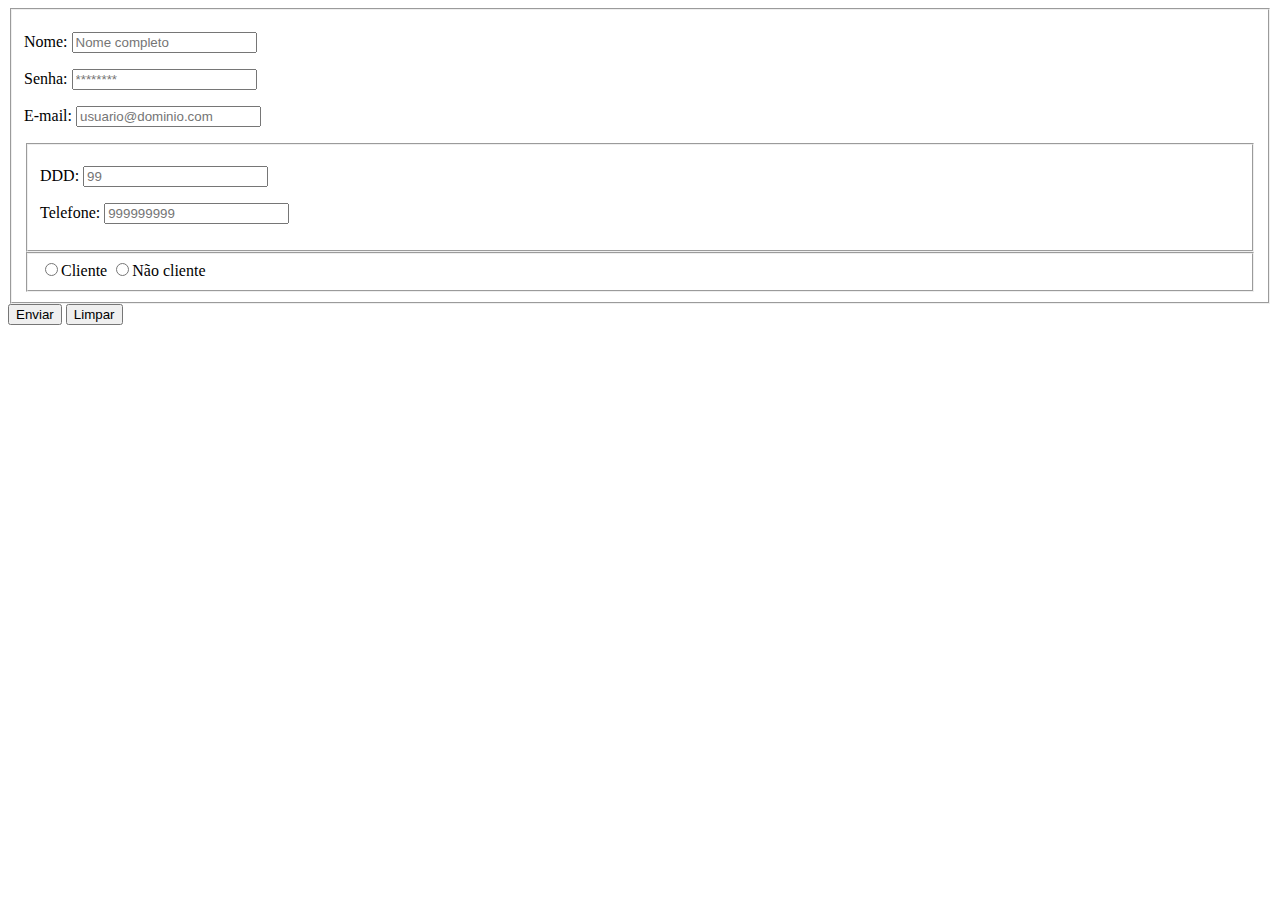
==== m1/u2/a05/SandroCD/fieldset.html @ 3042020c "Merge branch 'digitalcollege-classes:main' into main" ====
<!DOCTYPE html>
<html lang="pt-br">

<head>
    <meta charset="UTF-8">
    <meta name="viewport" content="width=device-width, initial-scale=1.0">
    <title>Exercitando Formulário FIELDSET</title>
</head>

<body>
    <form action="" method="post">
        <fieldset id="usuário">
            <p>Nome: <input type="text" placeholder="Nome completo">
            <p>Senha: <input type="password" placeholder="********" required minlength="6" maxlength="8">
            <p>E-mail: <input type="email" placeholder="usuario@dominio.com">
            <fieldset>
                <p>DDD: <input type="number" placeholder="99" minlength="2" maxlength="2">
                <p>Telefone: <input type="number" placeholder="999999999" minlength="8" maxlength="9">
            </fieldset>
            <fieldset id="sexo">
                <input id="check" name="sexo" type="radio" required>Cliente
                <input id="check" name="sexo" type="radio" required>Não cliente <br>
            </fieldset>
        </fieldset>

        <input type="submit" value="Enviar">
        <input type="reset" value="Limpar">
       
    </form>
</body>

</html>
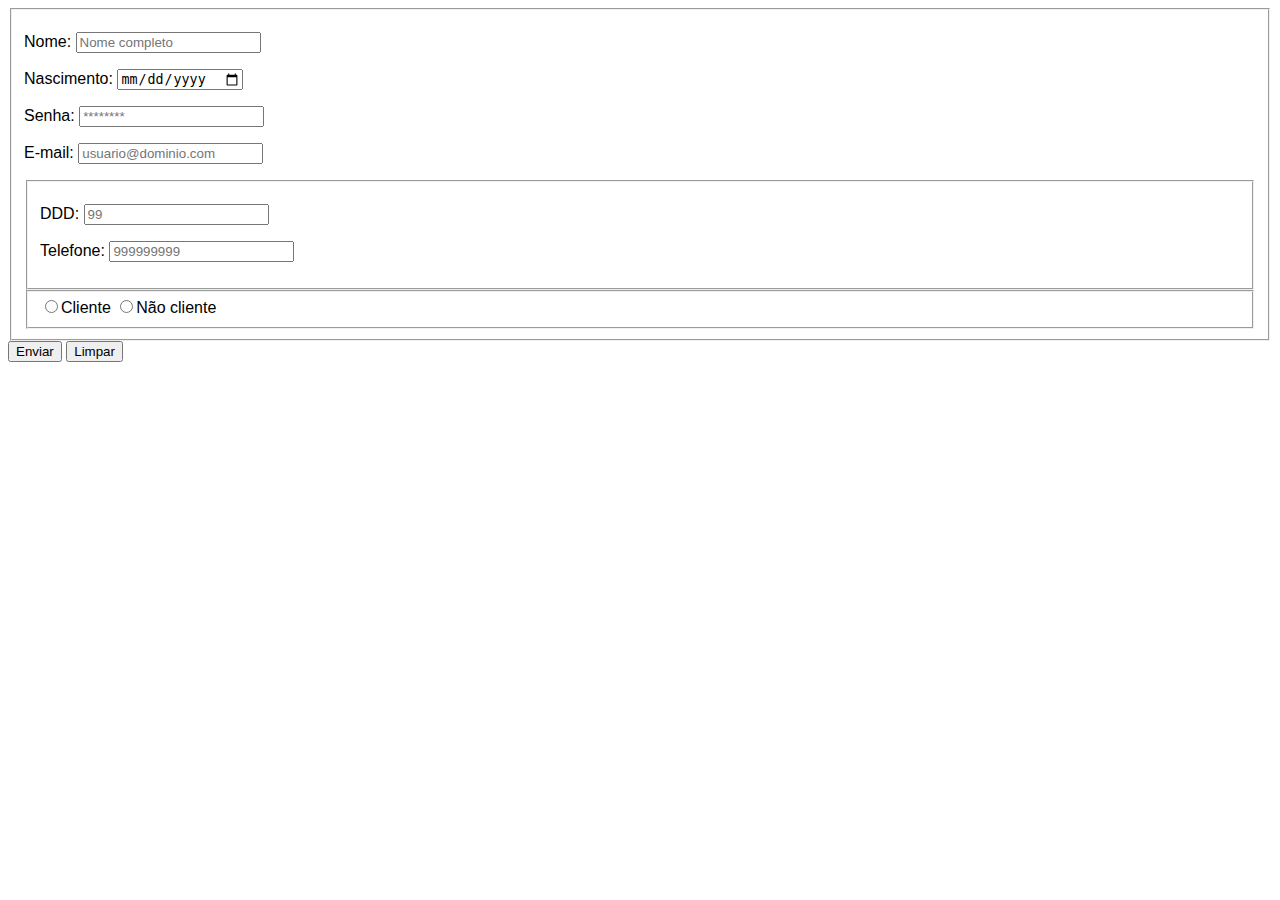
==== commit 91fc7bd0: "Merge branch 'digitalcollege-classes:main' into main" ====
--- a/m1/u2/a05/SandroCD/fieldset.html
+++ b/m1/u2/a05/SandroCD/fieldset.html
@@ -5,21 +5,27 @@
     <meta charset="UTF-8">
     <meta name="viewport" content="width=device-width, initial-scale=1.0">
     <title>Exercitando Formulário FIELDSET</title>
+    <style>
+        body {
+            font-family: Verdana, Geneva, Tahoma, sans-serif;
+        }
+    </style>
 </head>
 
 <body>
     <form action="" method="post">
         <fieldset id="usuário">
             <p>Nome: <input type="text" placeholder="Nome completo">
+            <p>Nascimento: <input type="date" id="data">
             <p>Senha: <input type="password" placeholder="********" required minlength="6" maxlength="8">
             <p>E-mail: <input type="email" placeholder="usuario@dominio.com">
             <fieldset>
                 <p>DDD: <input type="number" placeholder="99" minlength="2" maxlength="2">
                 <p>Telefone: <input type="number" placeholder="999999999" minlength="8" maxlength="9">
             </fieldset>
-            <fieldset id="sexo">
-                <input id="check" name="sexo" type="radio" required>Cliente
-                <input id="check" name="sexo" type="radio" required>Não cliente <br>
+            <fieldset id="cliente">
+                <input id="check" name="cliente" type="radio" required>Cliente
+                <input id="check" name="cliente" type="radio" required>Não cliente <br>
             </fieldset>
         </fieldset>
 
